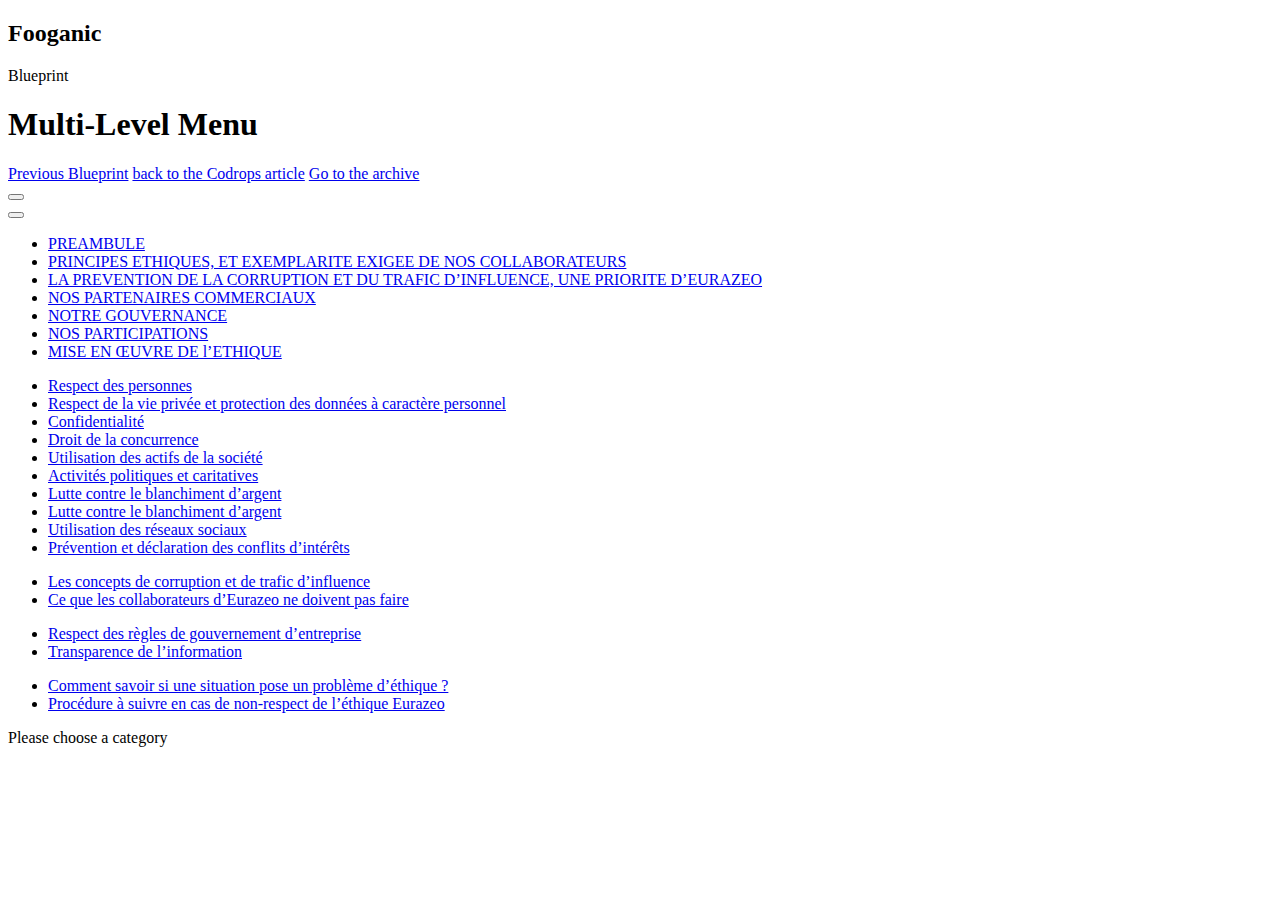
==== index.html @ ab56c300 "Initial commit" ====
<!DOCTYPE html>
<html lang="en" class="no-js">

<head>
	<meta charset="UTF-8" />
	<meta http-equiv="X-UA-Compatible" content="IE=edge,chrome=1">
	<meta name="viewport" content="width=device-width, initial-scale=1.0">
	<title>Blueprint: Multi-Level Menu</title>
	<meta name="description" content="Blueprint: A basic template for a responsive multi-level menu" />
	<meta name="keywords" content="blueprint, template, html, css, menu, responsive, mobile-friendly" />
	<meta name="author" content="Codrops" />
	<link rel="shortcut icon" href="favicon.ico">
	<!-- food icons -->
	<link rel="stylesheet" type="text/css" href="css/organicfoodicons.css" />
	<!-- demo styles -->
	<link rel="stylesheet" type="text/css" href="css/demo.css" />
	<!-- menu styles -->
	<link rel="stylesheet" type="text/css" href="css/component.css" />
	<script src="js/modernizr-custom.js"></script>
</head>

<body>
	<!-- Main container -->
	<div class="container">
		<!-- Blueprint header -->
		<header class="bp-header cf">
			<div class="dummy-logo">
				<div class="dummy-icon foodicon foodicon--coconut"></div>
				<h2 class="dummy-heading">Fooganic</h2>
			</div>
			<div class="bp-header__main">
				<span class="bp-header__present">Blueprint <span class="bp-tooltip bp-icon bp-icon--about" data-content="The Blueprints are a collection of basic and minimal website concepts, components, plugins and layouts with minimal style for easy adaption and usage, or simply for inspiration."></span></span>
				<h1 class="bp-header__title">Multi-Level Menu</h1>
				<nav class="bp-nav">
					<a class="bp-nav__item bp-icon bp-icon--prev" href="http://tympanus.net/Blueprints/PageStackNavigation/" data-info="previous Blueprint"><span>Previous Blueprint</span></a>
					<!--a class="bp-nav__item bp-icon bp-icon--next" href="" data-info="next Blueprint"><span>Next Blueprint</span></a-->
					<a class="bp-nav__item bp-icon bp-icon--drop" href="http://tympanus.net/codrops/?p=25521" data-info="back to the Codrops article"><span>back to the Codrops article</span></a>
					<a class="bp-nav__item bp-icon bp-icon--archive" href="http://tympanus.net/codrops/category/blueprints/" data-info="Blueprints archive"><span>Go to the archive</span></a>
				</nav>
			</div>
		</header>
		<button class="action action--open" aria-label="Open Menu"><span class="icon icon--menu"></span></button>
		<nav id="ml-menu" class="menu">
			<button class="action action--close" aria-label="Close Menu"><span class="icon icon--cross"></span></button>
			<div class="menu__wrap">
			<ul data-menu="main" class="menu__level">
				<li class="menu__item"><a class="menu__link" data-submenu="submenu-1" href="#">PREAMBULE</a></li>
				<li class="menu__item"><a class="menu__link" data-submenu="submenu-2" href="#">PRINCIPES ETHIQUES, ET EXEMPLARITE EXIGEE DE NOS COLLABORATEURS</a></li>
				<li class="menu__item"><a class="menu__link" data-submenu="submenu-3" href="#">LA PREVENTION DE LA CORRUPTION ET DU TRAFIC D’INFLUENCE, UNE PRIORITE D’EURAZEO</a></li>
				<li class="menu__item"><a class="menu__link" data-submenu="submenu-4" href="#">NOS PARTENAIRES COMMERCIAUX</a></li>
                <li class="menu__item"><a class="menu__link" data-submenu="submenu-5" href="#">NOTRE GOUVERNANCE</a></li>
                <li class="menu__item"><a class="menu__link" data-submenu="submenu-6" href="#">NOS PARTICIPATIONS</a></li>
                <li class="menu__item"><a class="menu__link" data-submenu="submenu-7" href="#">MISE EN ŒUVRE DE l’ETHIQUE</a></li>
			</ul>
			
			<!-- Submenu 2 -->
			<ul data-menu="submenu-2" class="menu__level">
				<li class="menu__item"><a class="menu__link" href="#">Respect des personnes</a></li>
				<li class="menu__item"><a class="menu__link" href="#">Respect de la vie privée et protection des données à caractère personnel</a></li>
				<li class="menu__item"><a class="menu__link" data-submenu="submenu-2-1" href="#">Confidentialité</a></li>
				<li class="menu__item"><a class="menu__link" href="#">Droit de la concurrence</a></li>
				<li class="menu__item"><a class="menu__link" href="#">Utilisation des actifs de la société</a></li>
                <li class="menu__item"><a class="menu__link" href="#">Activités politiques et caritatives</a></li>
                <li class="menu__item"><a class="menu__link" href="#">Lutte contre le blanchiment d’argent</a></li>
                <li class="menu__item"><a class="menu__link" href="#">Lutte contre le blanchiment d’argent</a></li>
                <li class="menu__item"><a class="menu__link" href="#">Utilisation des réseaux sociaux</a></li>
                <li class="menu__item"><a class="menu__link" href="#">Prévention et déclaration des conflits d’intérêts</a></li>
			</ul>
			
			<!-- Submenu 3 -->
			<ul data-menu="submenu-3" class="menu__level">
				<li class="menu__item"><a class="menu__link" href="#">Les concepts de corruption et de trafic d’influence</a></li>
				<li class="menu__item"><a class="menu__link" href="#">Ce que les collaborateurs d’Eurazeo ne doivent pas faire</a></li>
			</ul>
			
			<!-- Submenu 5 -->
			<ul data-menu="submenu-5" class="menu__level">
				<li class="menu__item"><a class="menu__link" href="#">Respect des règles de gouvernement d’entreprise</a></li>
				<li class="menu__item"><a class="menu__link" href="#">Transparence de l’information</a></li>
			</ul>
            
			<!-- Submenu 7 -->
			<ul data-menu="submenu-7" class="menu__level">
				<li class="menu__item"><a class="menu__link" href="#">Comment savoir si une situation pose un problème d’éthique ?</a></li>
				<li class="menu__item"><a class="menu__link" href="#">Procédure à suivre en cas de non-respect de l’éthique Eurazeo</a></li>
			</ul>
		</div>
		</nav>
		<div class="content">
			<p class="info">Please choose a category</p>
			<!-- Ajax loaded content here -->
		</div>
	</div>
	<!-- /view -->
	<script src="js/classie.js"></script>
	<script src="js/dummydata.js"></script>
	<script src="js/main.js"></script>
	<script>
	(function() {
		var menuEl = document.getElementById('ml-menu'),
			mlmenu = new MLMenu(menuEl, {
				// breadcrumbsCtrl : true, // show breadcrumbs
				// initialBreadcrumb : 'all', // initial breadcrumb text
				backCtrl : false, // show back button
				// itemsDelayInterval : 60, // delay between each menu item sliding animation
				onItemClick: loadDummyData // callback: item that doesn´t have a submenu gets clicked - onItemClick([event], [inner HTML of the clicked item])
			});

		// mobile menu toggle
		var openMenuCtrl = document.querySelector('.action--open'),
			closeMenuCtrl = document.querySelector('.action--close');

		openMenuCtrl.addEventListener('click', openMenu);
		closeMenuCtrl.addEventListener('click', closeMenu);

		function openMenu() {
			classie.add(menuEl, 'menu--open');
			closeMenuCtrl.focus();
		}

		function closeMenu() {
			classie.remove(menuEl, 'menu--open');
			openMenuCtrl.focus();
		}

		// simulate grid content loading
		var gridWrapper = document.querySelector('.content');

		function loadDummyData(ev, itemName) {
			ev.preventDefault();

			closeMenu();
			gridWrapper.innerHTML = '';
			classie.add(gridWrapper, 'content--loading');
			setTimeout(function() {
				classie.remove(gridWrapper, 'content--loading');
				gridWrapper.innerHTML = '<ul class="products">' + dummyData[itemName] + '<ul>';
			}, 700);
		}
	})();
	</script>
</body>

</html>
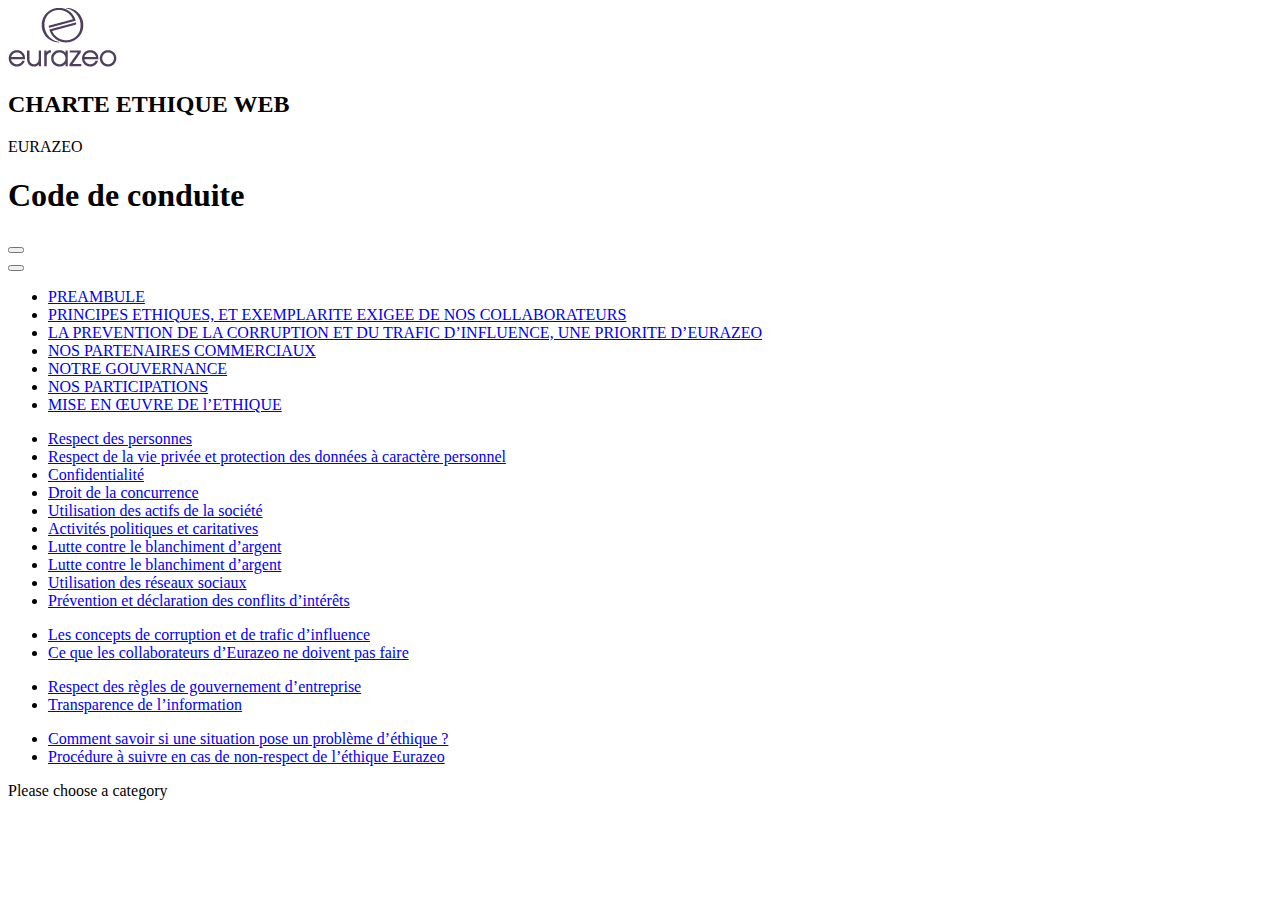
==== commit c8092acd: "changement charte" ====
--- a/index.html
+++ b/index.html
@@ -5,7 +5,7 @@
 	<meta charset="UTF-8" />
 	<meta http-equiv="X-UA-Compatible" content="IE=edge,chrome=1">
 	<meta name="viewport" content="width=device-width, initial-scale=1.0">
-	<title>Blueprint: Multi-Level Menu</title>
+	<title>Charte ethique web</title>
 	<meta name="description" content="Blueprint: A basic template for a responsive multi-level menu" />
 	<meta name="keywords" content="blueprint, template, html, css, menu, responsive, mobile-friendly" />
 	<meta name="author" content="Codrops" />
@@ -25,18 +25,12 @@
 		<!-- Blueprint header -->
 		<header class="bp-header cf">
 			<div class="dummy-logo">
-				<div class="dummy-icon foodicon foodicon--coconut"></div>
-				<h2 class="dummy-heading">Fooganic</h2>
+				<img src="logoeurazeo.png">
+				<h2 class="dummy-heading">CHARTE ETHIQUE WEB</h2>
 			</div>
 			<div class="bp-header__main">
-				<span class="bp-header__present">Blueprint <span class="bp-tooltip bp-icon bp-icon--about" data-content="The Blueprints are a collection of basic and minimal website concepts, components, plugins and layouts with minimal style for easy adaption and usage, or simply for inspiration."></span></span>
-				<h1 class="bp-header__title">Multi-Level Menu</h1>
-				<nav class="bp-nav">
-					<a class="bp-nav__item bp-icon bp-icon--prev" href="http://tympanus.net/Blueprints/PageStackNavigation/" data-info="previous Blueprint"><span>Previous Blueprint</span></a>
-					<!--a class="bp-nav__item bp-icon bp-icon--next" href="" data-info="next Blueprint"><span>Next Blueprint</span></a-->
-					<a class="bp-nav__item bp-icon bp-icon--drop" href="http://tympanus.net/codrops/?p=25521" data-info="back to the Codrops article"><span>back to the Codrops article</span></a>
-					<a class="bp-nav__item bp-icon bp-icon--archive" href="http://tympanus.net/codrops/category/blueprints/" data-info="Blueprints archive"><span>Go to the archive</span></a>
-				</nav>
+				<span class="bp-header__present">EURAZEO <span class="bp-tooltip bp-icon bp-icon--about" data-content="The Blueprints are a collection of basic and minimal website concepts, components, plugins and layouts with minimal style for easy adaption and usage, or simply for inspiration."></span></span>
+				<h1 class="bp-header__title">Code de conduite</h1>
 			</div>
 		</header>
 		<button class="action action--open" aria-label="Open Menu"><span class="icon icon--menu"></span></button>
@@ -91,6 +85,11 @@
 			<!-- Ajax loaded content here -->
 		</div>
 	</div>
+    
+    
+    
+    
+    
 	<!-- /view -->
 	<script src="js/classie.js"></script>
 	<script src="js/dummydata.js"></script>
